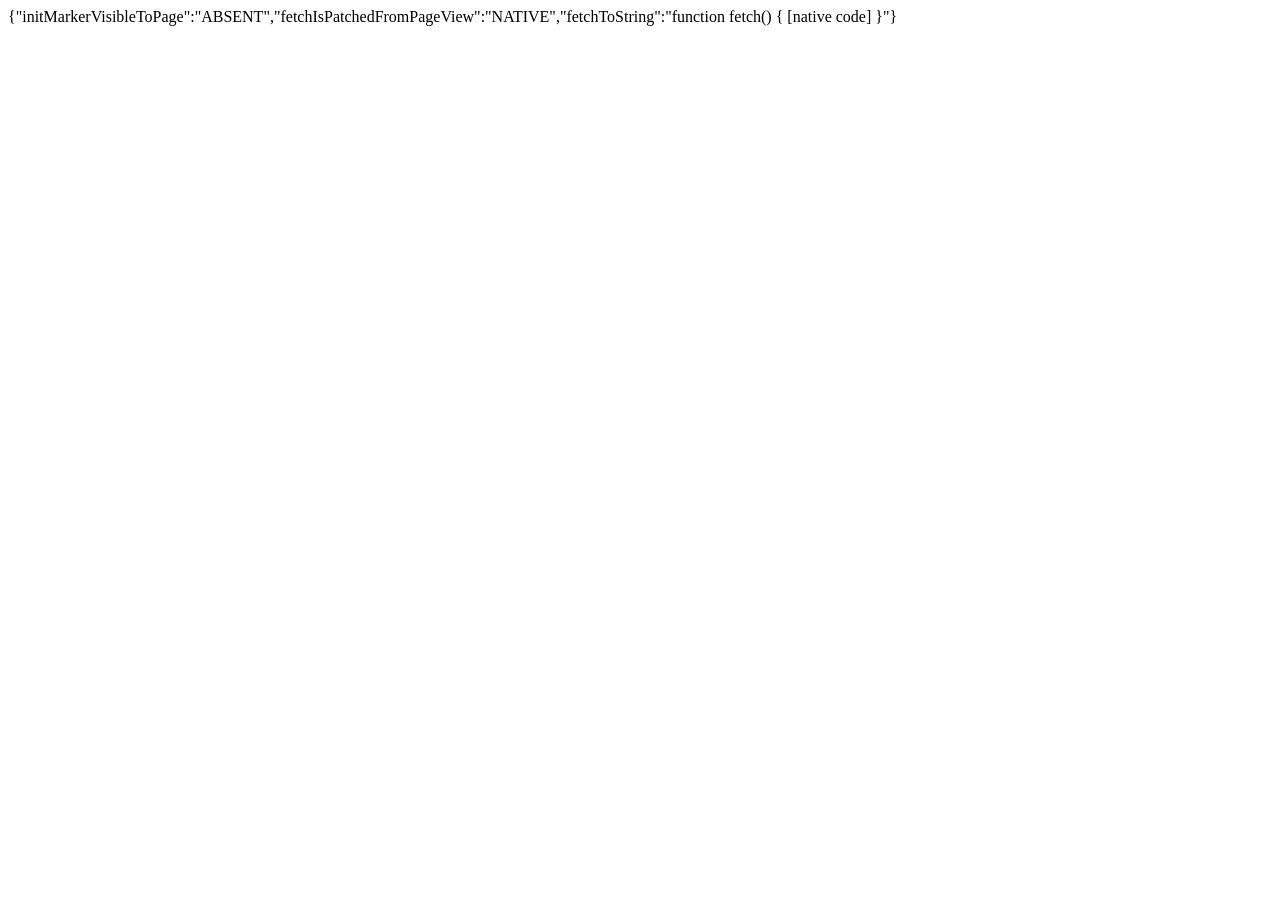
==== diagnostics/probes/probe_page.html @ a350c82c "fix(investigator): contain capture fidelity and credential risks M0 containment. Four defects, each " ====
<!doctype html>
<!--
  Fixture page for js_world_probe.py.

  Its inline script runs in the page's REAL main world and reports what it can
  see, by writing into document.title. Because the title is DOM state rather
  than a JS global, the probe can read it back regardless of which JS world
  page.evaluate happens to run in -- which is exactly the thing under test.
-->
<html><head><title>pending</title></head>
<body>
<div id="out">pending</div>
<script>
window.__pageWorld = "PAGE_MARKER";
window.pageFn = function (a, b) { return a + b; };

var seen = {
  initMarkerVisibleToPage: (typeof window.__initWorld !== "undefined")
      ? window.__initWorld : "ABSENT",
  fetchIsPatchedFromPageView: (window.fetch && window.fetch.__patchedByInit === true)
      ? "PATCHED" : "NATIVE",
  fetchToString: String(window.fetch).slice(0, 60)
};
document.getElementById("out").textContent = JSON.stringify(seen);
document.title = JSON.stringify(seen);

// Call pageFn immediately so a hook that landed late records nothing.
window.__pageFnResult = window.pageFn(2, 3);
</script>
</body></html>
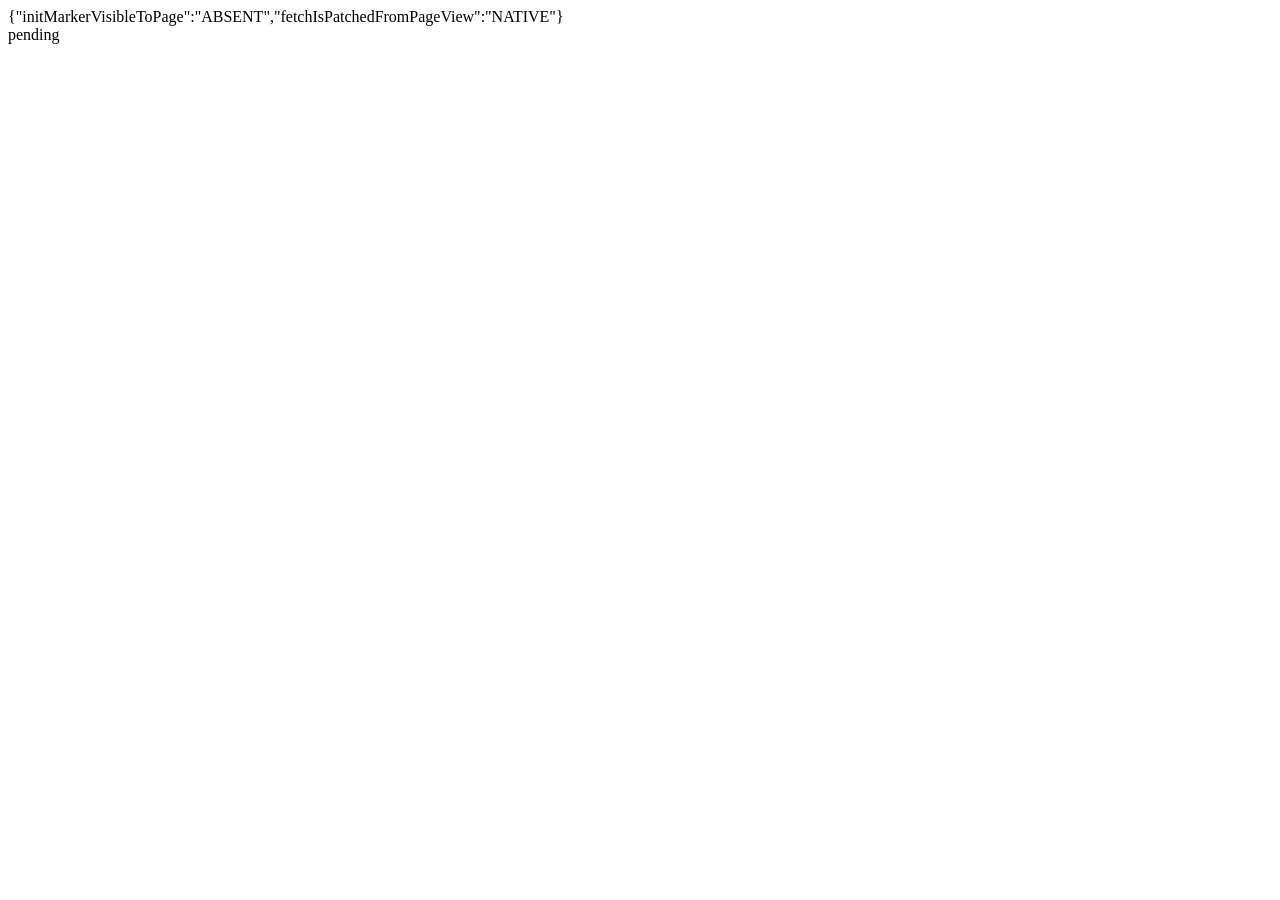
==== commit 63e79962: "fix(diagnostics): verify split-world browser baseline The compatibility probes still asserted the ar" ====
--- a/diagnostics/probes/probe_page.html
+++ b/diagnostics/probes/probe_page.html
@@ -2,29 +2,51 @@
 <!--
   Fixture page for js_world_probe.py.
 
-  Its inline script runs in the page's REAL main world and reports what it can
-  see, by writing into document.title. Because the title is DOM state rather
-  than a JS global, the probe can read it back regardless of which JS world
-  page.evaluate happens to run in -- which is exactly the thing under test.
+  This file plays the APPLICATION. Everything in it runs in the page's real
+  main world, and it reports what it can see through the DOM rather than
+  through a JS global -- the DOM is the one thing both JS worlds share, so a
+  DOM report is readable no matter which world the driver's evaluate lands in.
+  That is the property under test, so the report must not depend on it.
 -->
 <html><head><title>pending</title></head>
 <body>
 <div id="out">pending</div>
+<div id="app-observation">pending</div>
 <script>
 window.__pageWorld = "PAGE_MARKER";
-window.pageFn = function (a, b) { return a + b; };
 
+/* What the page can see of the driver's isolated world. Both of these are
+   expected to be ABSENT/NATIVE on a browser that isolates worlds, and the
+   probe asserts exactly that rather than treating it as a failure. */
 var seen = {
   initMarkerVisibleToPage: (typeof window.__initWorld !== "undefined")
       ? window.__initWorld : "ABSENT",
   fetchIsPatchedFromPageView: (window.fetch && window.fetch.__patchedByInit === true)
-      ? "PATCHED" : "NATIVE",
-  fetchToString: String(window.fetch).slice(0, 60)
+      ? "PATCHED" : "NATIVE"
 };
 document.getElementById("out").textContent = JSON.stringify(seen);
 document.title = JSON.stringify(seen);
 
-// Call pageFn immediately so a hook that landed late records nothing.
-window.__pageFnResult = window.pageFn(2, 3);
+/*
+  The application's own network call. It is deliberately NOT made during
+  initial parse: the page-world patch is installed after a navigation commits,
+  so a parse-time call is a known blind spot (hook_timing_probe.py measures
+  that separately). This is the ordinary case -- application code running
+  after load -- which the runtime probe must observe.
+
+  callApplicationFetch() is invoked by the driver, from the page world, so the
+  call site is genuinely application code and not the driver's own frame.
+*/
+window.callApplicationFetch = function () {
+  var report = {
+    applicationSeesPatchedFetch:
+        (window.fetch && window.fetch.__probePatched === true) ? "PATCHED" : "NATIVE"
+  };
+  document.getElementById("app-observation").textContent = JSON.stringify(report);
+  try {
+    window.fetch("data:text/plain,application-call").catch(function () {});
+  } catch (e) { /* the call being OBSERVED is the point, not it succeeding */ }
+  return report.applicationSeesPatchedFetch;
+};
 </script>
 </body></html>
